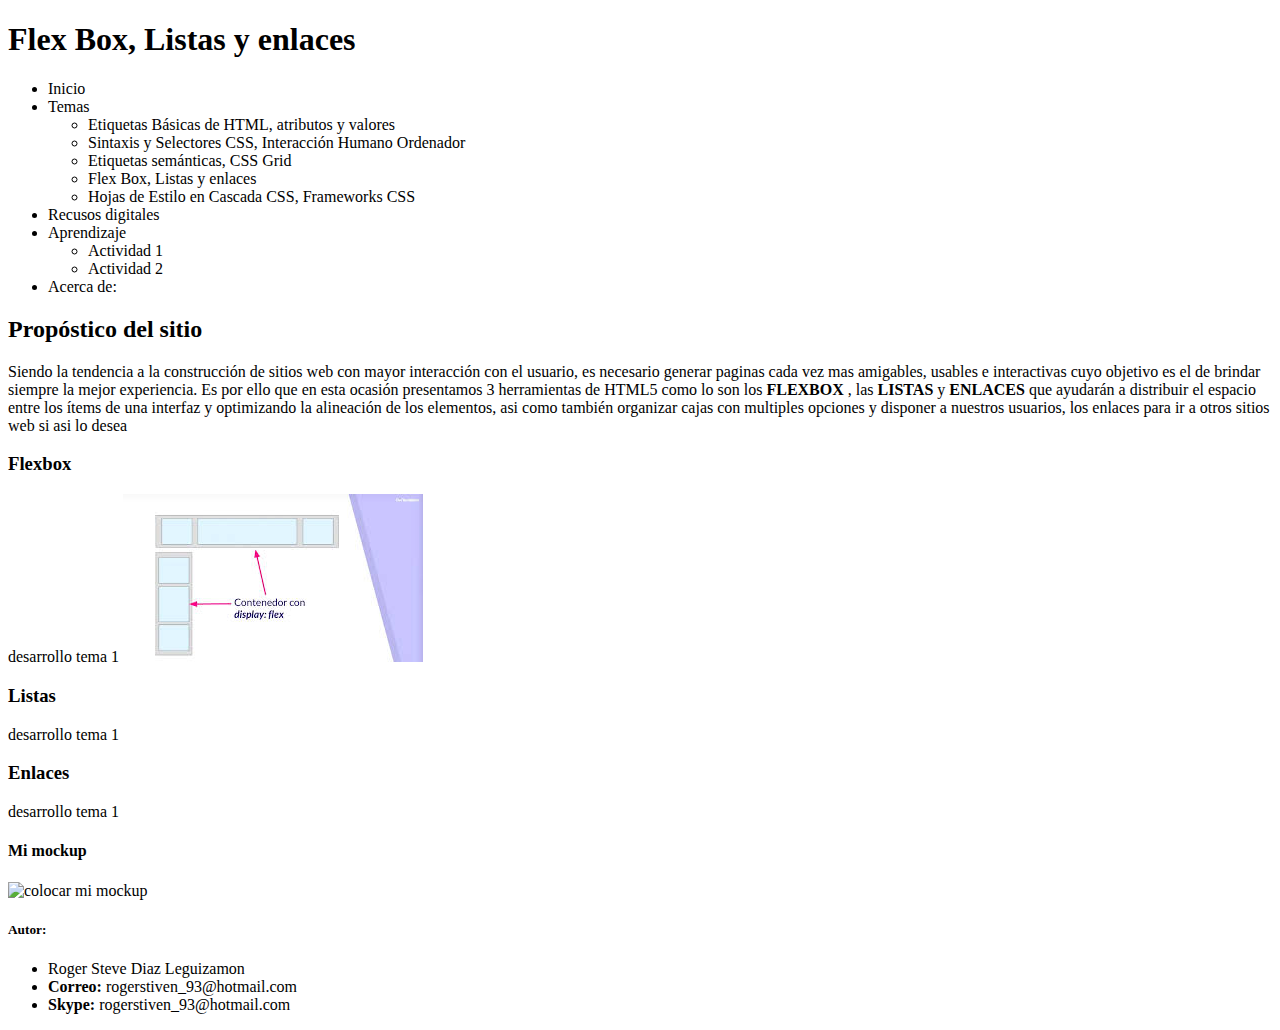
==== FASE2/desing.html @ a89bf372 "Fase2" ====
<!DOCTYPE html>
<html lang="es">
<head>
    <meta charset="UTF-8">
    <meta http-equiv="X-UA-Compatible" content="IE=edge">
    <meta name="viewport" content="width=device-width, initial-scale=1.0">
    <title>Fase 2 actividad: Flex Box, Listas y enlaces</title>
</head>
<body>
    <header>
        <h1>
            Flex Box, Listas y enlaces
        </h1>
        <nav>
            <ul>
                <li>Inicio</li>
                <li>Temas
                    <ul>
                        <li>Etiquetas Básicas de HTML, atributos y valores </li>
                        <li>Sintaxis y Selectores CSS, Interacción Humano Ordenador </li>
                        <li>Etiquetas semánticas, CSS Grid </li>
                        <li>Flex Box, Listas y enlaces </li>
                        <li>Hojas de Estilo en Cascada CSS, Frameworks CSS </li>
                    </ul>
                </li>
                <li>Recusos digitales</li>
                <li>Aprendizaje
                    <ul>
                       <li>Actividad 1</li> 
                       <li>Actividad 2</li>
                    </ul>
                </li>
                <li>Acerca de:</li>
            </ul>
        </nav>
        <section>
            <h2>Propóstico del sitio</h2>
            <p>
                Siendo la tendencia a la construcción de sitios web con mayor interacción con el usuario, 
                es necesario generar paginas cada vez mas amigables, usables e interactivas cuyo objetivo es el 
                de brindar siempre la mejor experiencia. Es por ello que en esta ocasión presentamos 3 herramientas 
                de HTML5 como lo son los <b>FLEXBOX</b> , las <b>LISTAS</b> y <b>ENLACES</b> que ayudarán a distribuir el espacio entre
                los ítems de una interfaz y optimizando la alineación de los elementos, asi como también organizar cajas 
                con multiples opciones y disponer a nuestros usuarios, los enlaces para ir a otros sitios web si asi
                lo desea
            </p>
        </section>
        <article>
            <h3>
                Flexbox
            </h3>
            <p>
                desarrollo tema 1
                <img src="img/flexbox.jpg" alt="flexbox">
            </p>
        </article>
        <article>
            <h3>
                Listas
            </h3>
            <p>
                desarrollo tema 1
            </p>
        </article>
        <article>
            <h3>
                Enlaces
            </h3>
            <p>
                desarrollo tema 1
            </p>
        </article>
        <h4>Mi mockup</h4>
        <img src="" alt="colocar mi mockup">
        <footer>
            <h5>Autor:</h5>
            <ul>
                <li>Roger Steve Diaz Leguizamon</li>
                <li><b>Correo:</b> rogerstiven_93@hotmail.com</li>
                <li><b>Skype:</b> rogerstiven_93@hotmail.com</li>
            </ul>
        </footer>
    </header>
</body>
</html>
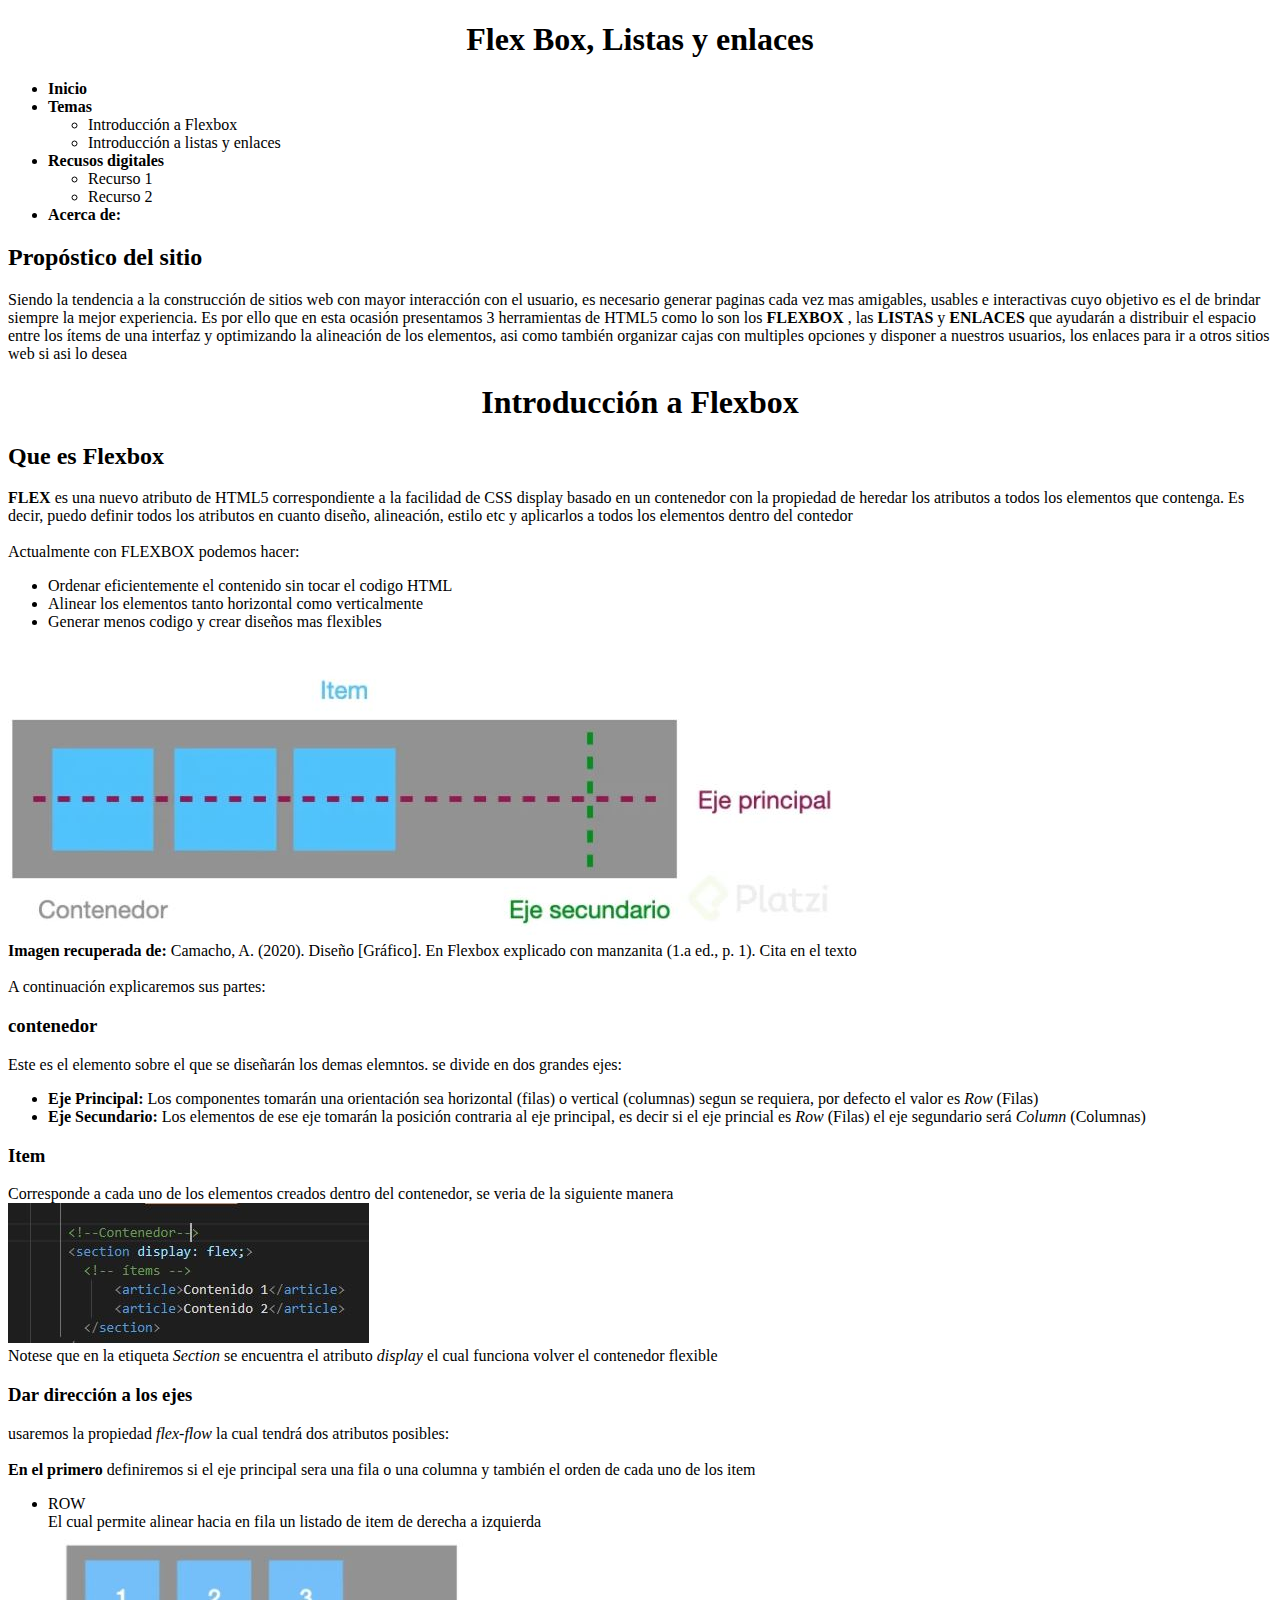
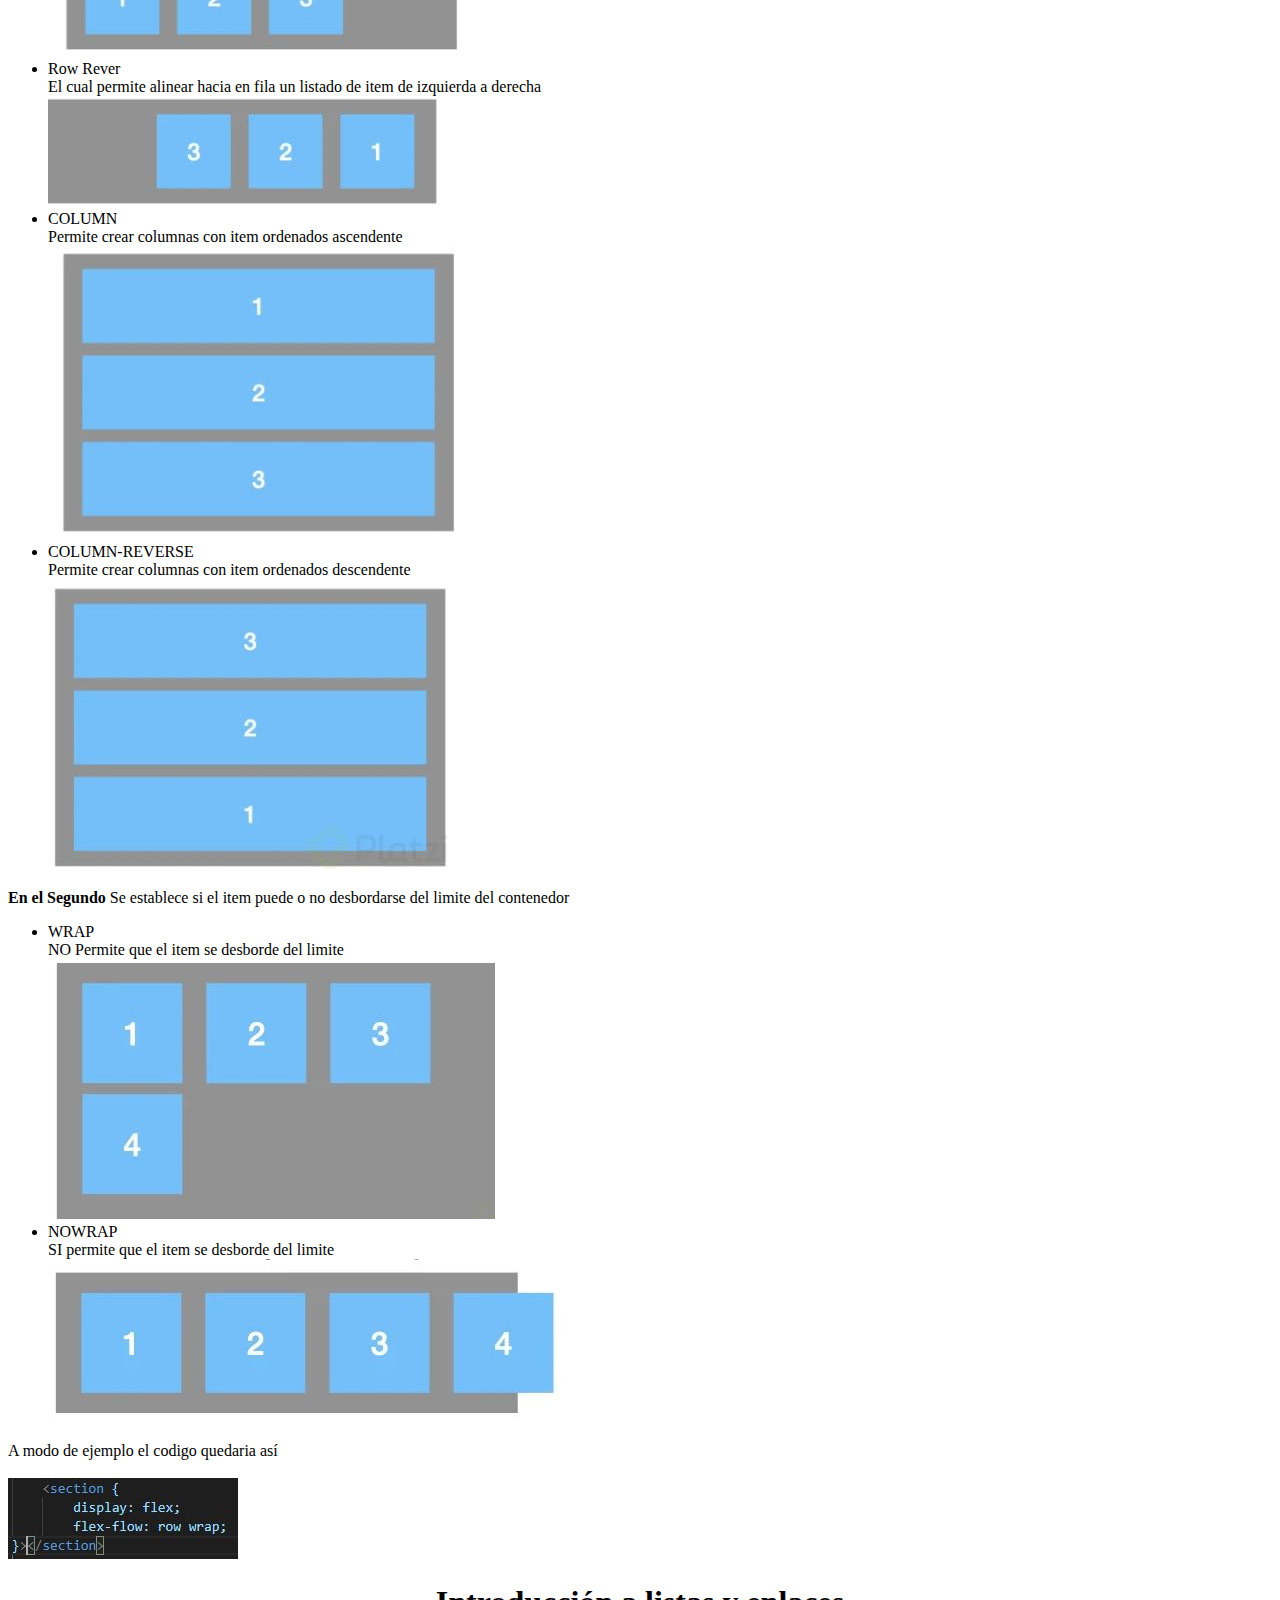
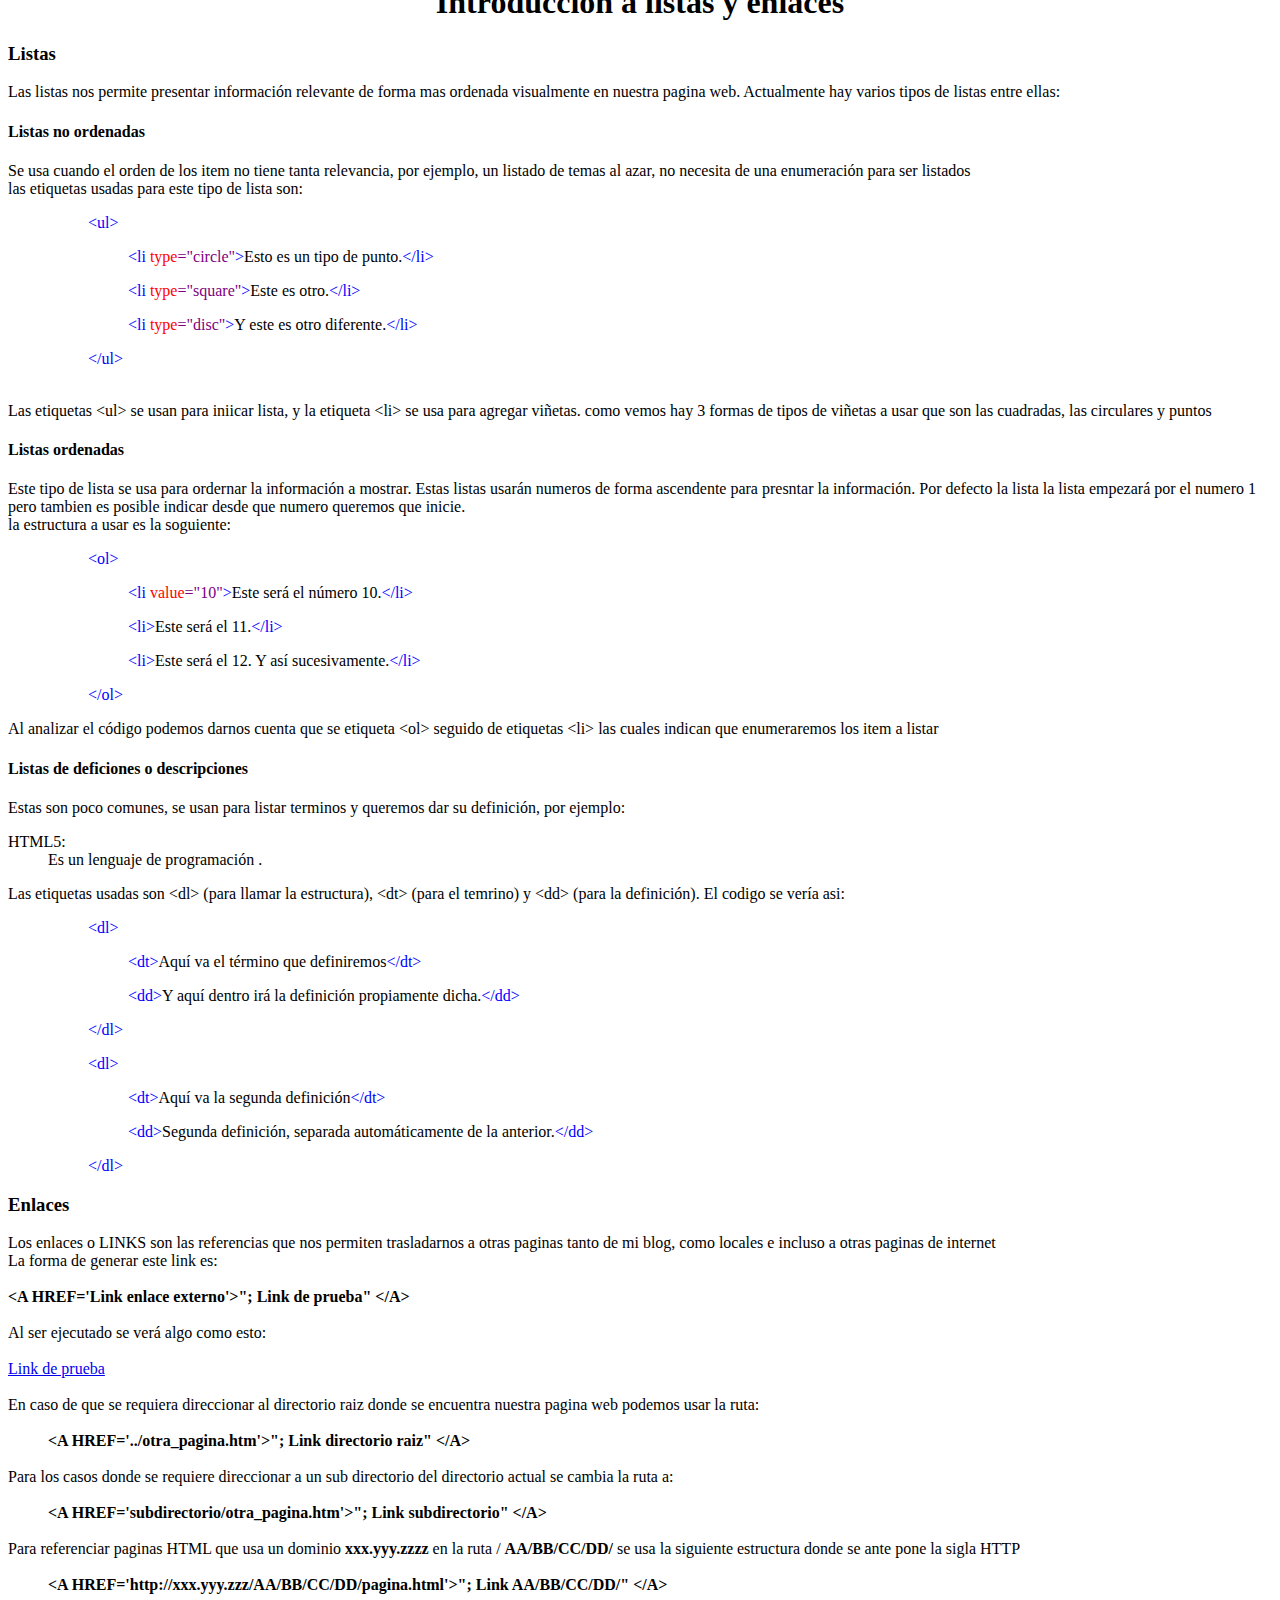
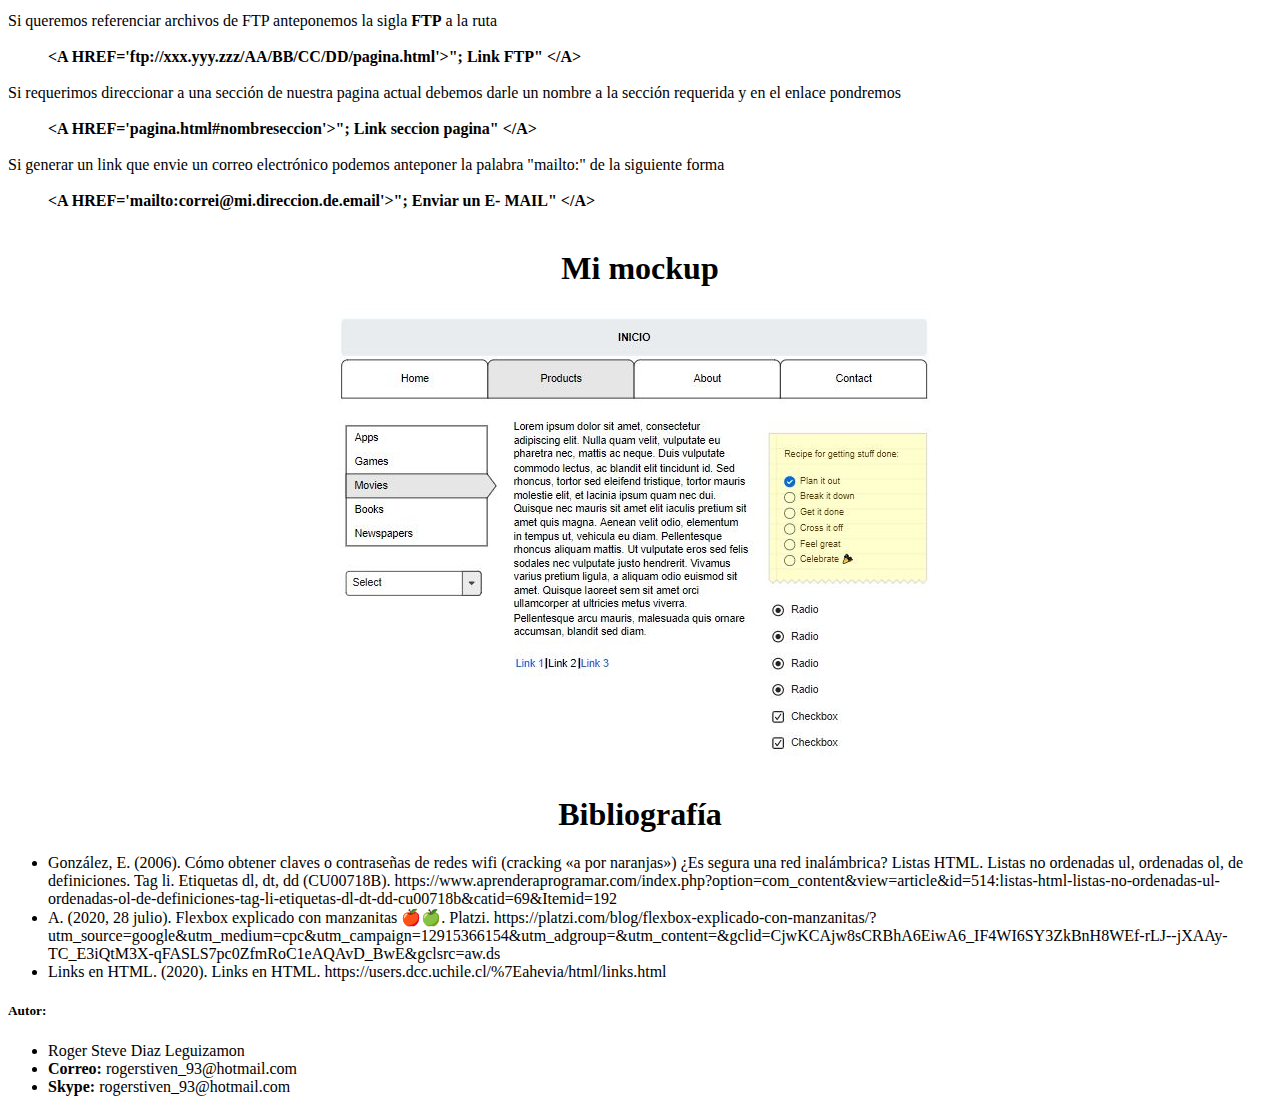
==== commit 249e7197: "cambio 3" ====
--- a/FASE2/desing.html
+++ b/FASE2/desing.html
@@ -8,29 +8,24 @@
 </head>
 <body>
     <header>
-        <h1>
+        <h1 style= "text-align:center">
             Flex Box, Listas y enlaces
         </h1>
         <nav>
             <ul>
-                <li>Inicio</li>
-                <li>Temas
+                <li><b>Inicio</b></li>
+                <li><b>Temas</b>
                     <ul>
-                        <li>Etiquetas Básicas de HTML, atributos y valores </li>
-                        <li>Sintaxis y Selectores CSS, Interacción Humano Ordenador </li>
-                        <li>Etiquetas semánticas, CSS Grid </li>
-                        <li>Flex Box, Listas y enlaces </li>
-                        <li>Hojas de Estilo en Cascada CSS, Frameworks CSS </li>
+                        <li>Introducción a Flexbox </li>
+                        <li>Introducción a listas y enlaces</li>
                     </ul>
                 </li>
-                <li>Recusos digitales</li>
-                <li>Aprendizaje
+                <li><b>Recusos digitales</b></li>
                     <ul>
-                       <li>Actividad 1</li> 
-                       <li>Actividad 2</li>
+                       <li>Recurso 1</li> 
+                       <li>Recurso 2</li>
                     </ul>
-                </li>
-                <li>Acerca de:</li>
+                <li><b>Acerca de:</b></li>
             </ul>
         </nav>
         <section>
@@ -46,32 +41,186 @@
             </p>
         </section>
         <article>
-            <h3>
-                Flexbox
-            </h3>
+            <h1 style= "text-align:center">
+                Introducción a Flexbox
+            </h1>
             <p>
-                desarrollo tema 1
-                <img src="img/flexbox.jpg" alt="flexbox">
+                <h2>
+                    <b> Que es Flexbox</b>
+                </h2>
+
+                <b>FLEX</b> es una nuevo atributo de HTML5 correspondiente  a la facilidad de CSS display basado en un contenedor
+                con la propiedad de heredar los atributos a todos los elementos que contenga. Es decir, puedo definir todos los
+                atributos en cuanto diseño, alineación, estilo etc y aplicarlos a todos los elementos dentro del contedor <br>
+
+                <br>Actualmente con FLEXBOX podemos hacer: 
+                <ul>
+                    <li>Ordenar eficientemente el contenido sin tocar el codigo HTML</li> 
+                    <li>Alinear los elementos tanto horizontal como verticalmente</li>
+                    <li>Generar menos codigo y crear diseños mas flexibles</li>
+                 </ul>
+
+            <img src="img/diseño.JPG" alt="flexbox">
+            <br><b>Imagen recuperada de:</b> Camacho, A. (2020). Diseño [Gráfico]. En Flexbox explicado con manzanita (1.a ed., p. 1).
+            Cita en el texto<br>
+            
+            <br>A continuación explicaremos sus partes:
+            <h3><b>contenedor</b></h3>
+            Este es el elemento sobre el que se diseñarán los demas elemntos. se divide en dos grandes ejes:
+            <ul>
+                <li><b>Eje Principal:</b> Los componentes tomarán una orientación sea horizontal (filas) o vertical (columnas) 
+                    segun se requiera, por defecto el valor es <i>Row</i> (Filas) </li> 
+                <li><b>Eje Secundario:</b> Los elementos de ese eje tomarán la posición contraria al eje principal, es decir
+                si el eje princial es <i>Row</i> (Filas) el eje segundario será <i>Column</i> (Columnas)</li>
+             </ul>
+             <h3><b>Item</b></h3>
+             Corresponde a cada uno de los elementos creados dentro del contenedor, se veria de la siguiente manera <br>
+
+             <img src="img/iTEM.JPG" alt="Item">
+
+            <br>Notese que en la etiqueta  <i> Section</i> se encuentra el atributo <i>display</i> el cual funciona volver el contenedor flexible <br>
+             <h3>Dar dirección a los ejes</h3>
+             
+            usaremos la propiedad <i>flex-flow</i> la cual tendrá dos atributos  posibles: <br><br>
+            <b> En el primero</b> definiremos si el eje principal sera una fila o una columna y también el orden de cada uno de los item
+            <ul>
+                <li>ROW  </li> El cual permite alinear hacia en fila un listado de item de derecha a izquierda <br> <img src="img/ROW.JPG" alt="ROW">
+                <li>Row Rever</li>El cual permite alinear hacia en fila un listado de item de izquierda a derecha <br> <img src="img/ROWRJPG.JPG" alt="ROWR">
+                <li>COLUMN</li> Permite crear columnas con item ordenados ascendente <br> <img src="img/COL.JPG" alt="COLUMN">
+                <li>COLUMN-REVERSE</li> Permite crear columnas con item ordenados descendente <br> <img src="img/COLr.JPG" alt="COLUMN">
+             </ul>
+
+             <b> En el Segundo</b> Se establece si el item puede o no desbordarse del limite del contenedor
+
+             <ul>
+                 <li>WRAP</li>NO Permite que el item se desborde del limite <br> <img src="img/WRAP.JPG" alt="WRAP">
+                 <li>NOWRAP</li> SI permite que el item se desborde del limite <br> <img src="img/NOWRAP.JPG" alt="NOWRAP">
+             </ul>
+
+             A modo de ejemplo el codigo quedaria así <br><br>
+            <img src="img/alin.JPG" alt="ALEINAR">
+
             </p>
         </article>
         <article>
-            <h3>
-                Listas
-            </h3>
+            <h1 style= "text-align:center">
+                Introducción a listas y enlaces
+            </h1>
+            <h3>Listas</h3>
             <p>
-                desarrollo tema 1
+                Las listas nos permite presentar información relevante de forma mas ordenada visualmente en nuestra pagina web.
+                Actualmente hay varios tipos de listas entre ellas:
+            <h4>Listas no ordenadas</h4>
+            Se usa cuando el orden de los item no tiene tanta relevancia, por ejemplo, un listado de temas al azar, no necesita de una
+            enumeración para ser listados <br>
+
+            las etiquetas usadas para este tipo de lista son: <br>
+
+            <p style="margin-left: 80px;">
+                <span style="color:#0000ff;">&lt;ul&gt;</span></p>
+            <p style="margin-left: 120px;">
+                <span style="color:#0000ff;">&lt;li </span><span style="color: rgb(255, 0, 0);">type</span><span style="color:#800080;">=&quot;circle&quot;</span><span style="color:#0000ff;">&gt;</span>Esto es un tipo de punto.<span style="color:#0000ff;">&lt;/li&gt;</span></p>
+            <p style="margin-left: 120px;">
+                <span style="color:#0000ff;">&lt;li</span> <span style="color:#ff0000;">type</span><span style="color:#800080;">=&quot;square&quot;</span><span style="color:#0000ff;">&gt;</span>Este es otro.<span style="color:#0000ff;">&lt;/li&gt;</span></p>
+            <p style="margin-left: 120px;">
+                <span style="color:#0000ff;">&lt;li </span><span style="color:#ff0000;">type</span><span style="color:#800080;">=&quot;disc&quot;</span><span style="color:#0000ff;">&gt;</span>Y este es otro diferente.<span style="color:#0000ff;">&lt;/li&gt;</span></p>
+            <p style="margin-left: 80px;">
+                <span style="color:#0000ff;">&lt;/ul&gt;</span></p> <br>
+
+            Las etiquetas &lt;ul&gt; se usan para iniicar  lista, y la etiqueta &lt;li&gt; se usa para agregar viñetas. como vemos hay 3 formas de tipos de viñetas a usar que son las cuadradas, las circulares  y puntos
+
+            <h4>Listas ordenadas</h4>
+            Este tipo de lista se usa para ordernar la información a mostrar. Estas listas usarán numeros de forma ascendente para presntar la información.
+            Por defecto la lista la lista empezará por el numero 1 pero tambien es posible indicar desde que numero queremos que inicie. <br>
+            la estructura a usar es la soguiente: <br>
+
+            <p style="margin-left: 80px;">
+                <span style="color:#0000ff;">&lt;ol&gt;</span></p>
+            <p style="margin-left: 120px;">
+                <span style="color:#0000ff;">&lt;li </span><span style="color: rgb(255, 0, 0);">value</span><span style="color:#800080;">=&quot;10&quot;</span><span style="color:#0000ff;">&gt;</span>Este ser&aacute; el n&uacute;mero 10.<span style="color:#0000ff;">&lt;/li&gt;</span></p>
+            <p style="margin-left: 120px;">
+                <span style="color:#0000ff;">&lt;li</span><span style="color:#0000ff;">&gt;</span>Este ser&aacute; el 11.<span style="color:#0000ff;">&lt;/li&gt;</span></p>
+            <p style="margin-left: 120px;">
+                <span style="color:#0000ff;">&lt;li</span><span style="color:#0000ff;">&gt;</span>Este ser&aacute; el 12. Y as&iacute; sucesivamente.<span style="color:#0000ff;">&lt;/li&gt;</span></p>
+            <p style="margin-left: 80px;">
+                <span style="color:#0000ff;">&lt;/ol&gt;</span></p>
+            
+                Al analizar el código podemos darnos cuenta que se etiqueta &lt;ol&gt;  seguido de etiquetas &lt;li&gt; las cuales indican que enumeraremos los item a listar
+
+            <h4>Listas de deficiones o descripciones </h4>
+                Estas son poco comunes, se usan para listar terminos y queremos dar su definición, por ejemplo: <br>
+                <dl>
+
+                    <dt>HTML5:</dt> 
+                    <dd>Es un lenguaje de programación .</dd>                    
+                </dl>
+                Las etiquetas usadas son &lt;dl&gt; (para llamar la estructura), &lt;dt&gt; (para el temrino) y &lt;dd&gt; (para la definición). El codigo se vería asi: <br>
+
+                <p style="margin-left: 80px;">
+                    <span style="color:#0000ff;">&lt;dl&gt;</span></p>
+                <p style="margin-left: 120px;">
+                    <span style="color:#0000ff;">&lt;dt&gt;</span>Aqu&iacute; va el t&eacute;rmino que definiremos<span style="color:#0000ff;">&lt;/dt&gt;</span></p>
+                <p style="margin-left: 120px;">
+                    <span style="color:#0000ff;">&lt;dd&gt;</span>Y aqu&iacute; dentro ir&aacute; la definici&oacute;n propiamente dicha.<span style="color:#0000ff;">&lt;/dd&gt;<br />
+                    </span></p>
+                <p style="margin-left: 80px;">
+                    <span style="color:#0000ff;">&lt;/dl&gt;</span></p>
+                <p style="margin-left: 80px;">
+                    <span style="color:#0000ff;">&lt;dl&gt;<br />
+                    </span></p>
+                <p style="margin-left: 120px;">
+                    <span style="color:#0000ff;">&lt;dt&gt;</span>Aqu&iacute; va la segunda definici&oacute;n<span style="color:#0000ff;">&lt;/dt&gt;</span></p>
+                <p style="margin-left: 120px;">
+                    <span style="color:#0000ff;">&lt;dd&gt;</span>Segunda definici&oacute;n, separada autom&aacute;ticamente de la anterior.<span style="color:#0000ff;">&lt;/dd&gt;<br />
+                    </span></p>
+                <p style="margin-left: 80px;">
+                    <span style="color:#0000ff;">&lt;/dl&gt;</span></p>
+                <p style="margin-left: 40px;">
+
+             <h3>Enlaces</h3>
+             Los enlaces o LINKS son las referencias que nos permiten trasladarnos a otras paginas tanto de mi blog, como locales e incluso a otras paginas de internet <br>
+             La forma de generar este link es: <br> <br>
+             <b> &lt;A HREF='Link enlace externo'&gt"; Link de prueba" &lt;/A&gt;</b> <br><br>
+             Al ser ejecutado se verá algo como esto: <br><br>
+
+                <A href="Link enlace externo">Link de prueba</A> <br><br>
+
+                <li> En caso de que se requiera direccionar al directorio raiz  donde se encuentra nuestra pagina web podemos usar la ruta: <br><br></li>
+
+                    <dd> <b> &lt;A HREF='../otra_pagina.htm'&gt"; Link directorio raiz" &lt;/A&gt;</b> <br><br> </dd>
+
+            <li>Para los casos donde se requiere direccionar a un sub directorio del directorio actual se cambia la ruta a: <br><br></li>
+
+                <dd><b> &lt;A HREF='subdirectorio/otra_pagina.htm'&gt"; Link subdirectorio" &lt;/A&gt;</b> <br><br> </dd>
+
+            <li>Para referenciar paginas HTML que usa un dominio <b> xxx.yyy.zzzz</b> en la ruta / <b> AA/BB/CC/DD/ </b> se usa la siguiente estructura donde se ante pone la sigla HTTP <br><br></li>
+
+            <dd> <b> &lt;A HREF='http://xxx.yyy.zzz/AA/BB/CC/DD/pagina.html'&gt"; Link AA/BB/CC/DD/" &lt;/A&gt;</b> <br><br></dd>
+
+            <li>Si queremos referenciar archivos de FTP anteponemos la sigla <B>FTP</B> a la ruta <br><br></li>
+            <dd> <b> &lt;A HREF='ftp://xxx.yyy.zzz/AA/BB/CC/DD/pagina.html'&gt"; Link FTP" &lt;/A&gt;</b> <br><br> </dd>
+
+            <li>Si requerimos direccionar a una sección de nuestra pagina actual debemos darle un nombre a la sección requerida y en el enlace pondremos <br><br></li>
+                <dd> <b> &lt;A HREF='pagina.html#nombreseccion'&gt"; Link seccion pagina" &lt;/A&gt;</b> <br><br> </dd>
+
+            <li>Si generar un link que envie un correo electrónico podemos anteponer la palabra "mailto:" de la siguiente forma <br><br></li>
+                <dd> <b> &lt;A HREF='mailto:correi@mi.direccion.de.email'&gt"; Enviar un E- MAIL" &lt;/A&gt;</b> <br><br> </dd>
             </p>
         </article>
-        <article>
-            <h3>
-                Enlaces
-            </h3>
-            <p>
-                desarrollo tema 1
-            </p>
-        </article>
-        <h4>Mi mockup</h4>
-        <img src="" alt="colocar mi mockup">
+
+        <h1 style= "text-align:center">
+            Mi mockup
+        </h1>
+        <div align="center"> <img src="img/MOKUP.JPG" alt="Mi mockup" > </div>
+
+        <h1 style= "text-align:center">
+            Bibliografía
+        </h1>
+        <ul>
+            <li>González, E. (2006). Cómo obtener claves o contraseñas de redes wifi (cracking «a por naranjas») ¿Es segura una red inalámbrica? Listas HTML. Listas no ordenadas ul, ordenadas ol, de definiciones. Tag li. Etiquetas dl, dt, dd (CU00718B). https://www.aprenderaprogramar.com/index.php?option=com_content&view=article&id=514:listas-html-listas-no-ordenadas-ul-ordenadas-ol-de-definiciones-tag-li-etiquetas-dl-dt-dd-cu00718b&catid=69&Itemid=192</li>
+            <li>A. (2020, 28 julio). Flexbox explicado con manzanitas 🍎🍏. Platzi. https://platzi.com/blog/flexbox-explicado-con-manzanitas/?utm_source=google&utm_medium=cpc&utm_campaign=12915366154&utm_adgroup=&utm_content=&gclid=CjwKCAjw8sCRBhA6EiwA6_IF4WI6SY3ZkBnH8WEf-rLJ--jXAAy-TC_E3iQtM3X-qFASLS7pc0ZfmRoC1eAQAvD_BwE&gclsrc=aw.ds</li>
+            <li>Links en HTML. (2020). Links en HTML. https://users.dcc.uchile.cl/%7Eahevia/html/links.html</li>
+        </ul>
         <footer>
             <h5>Autor:</h5>
             <ul>
